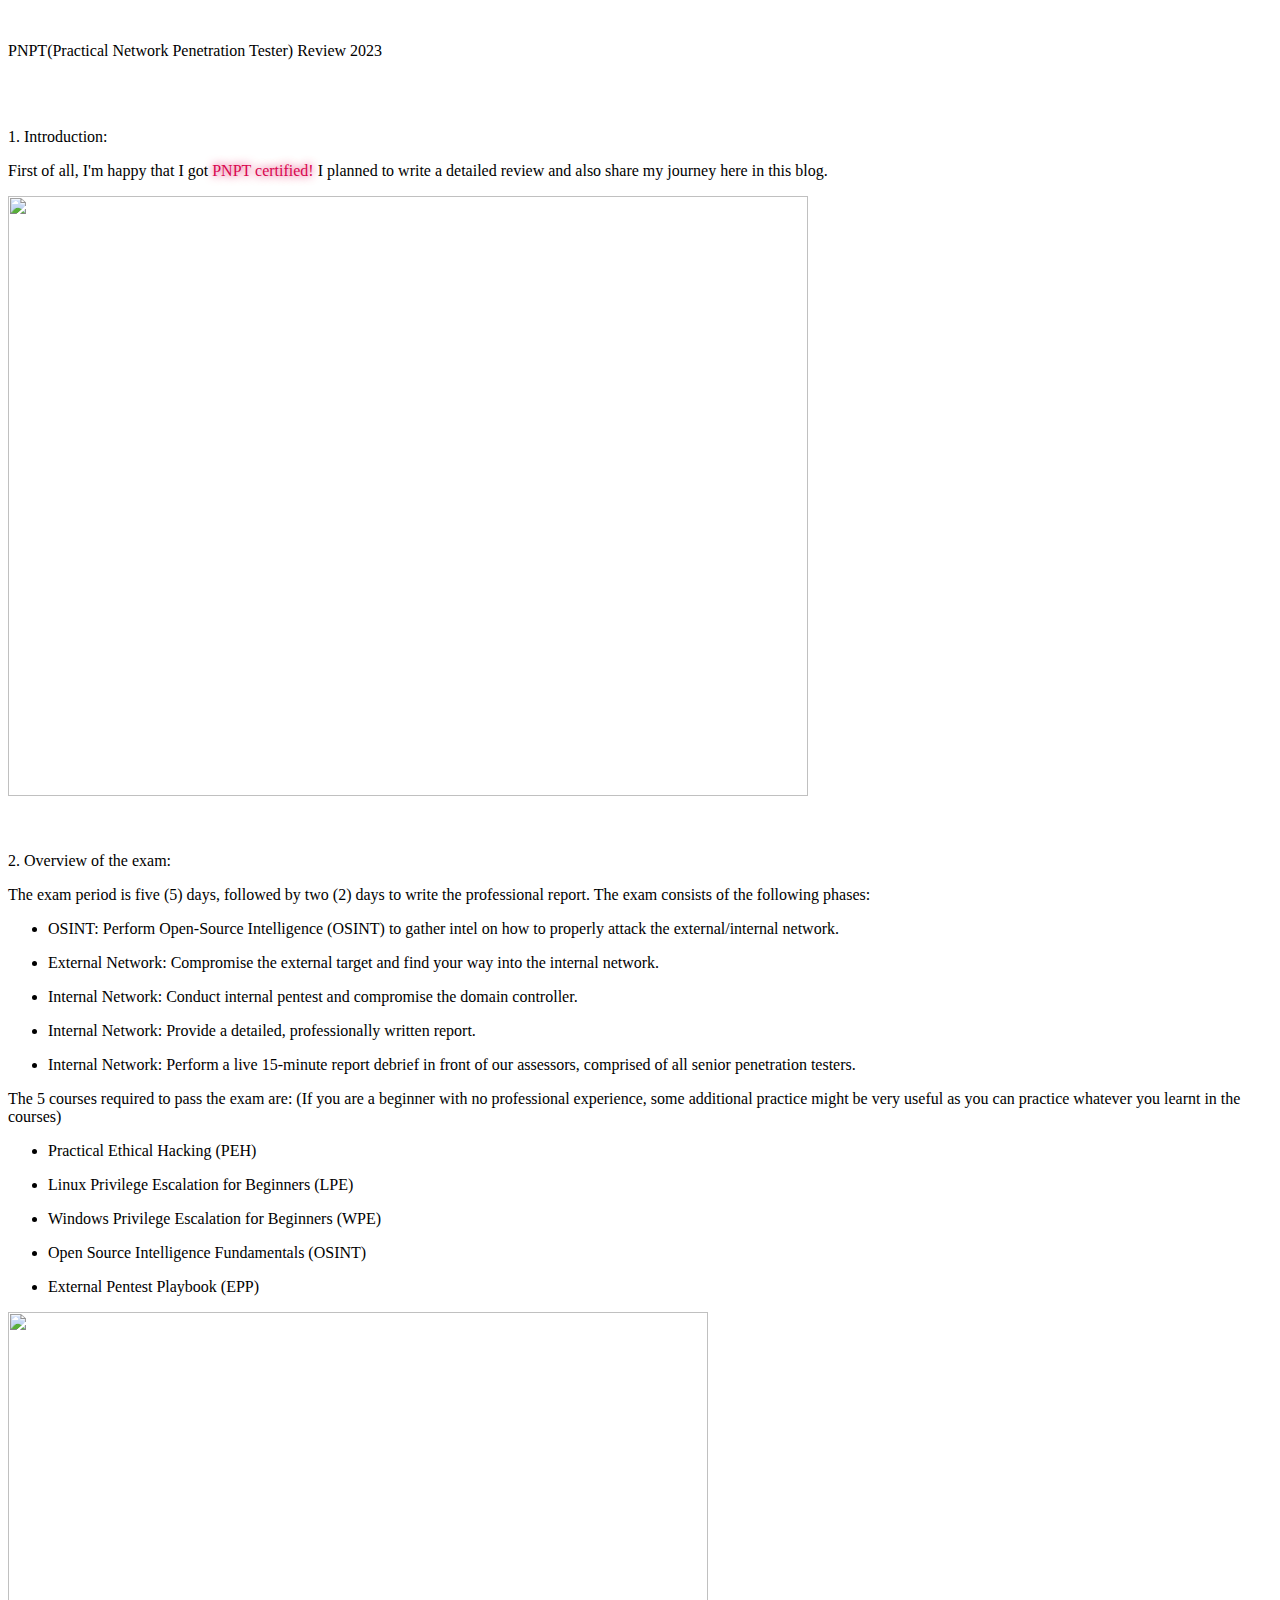
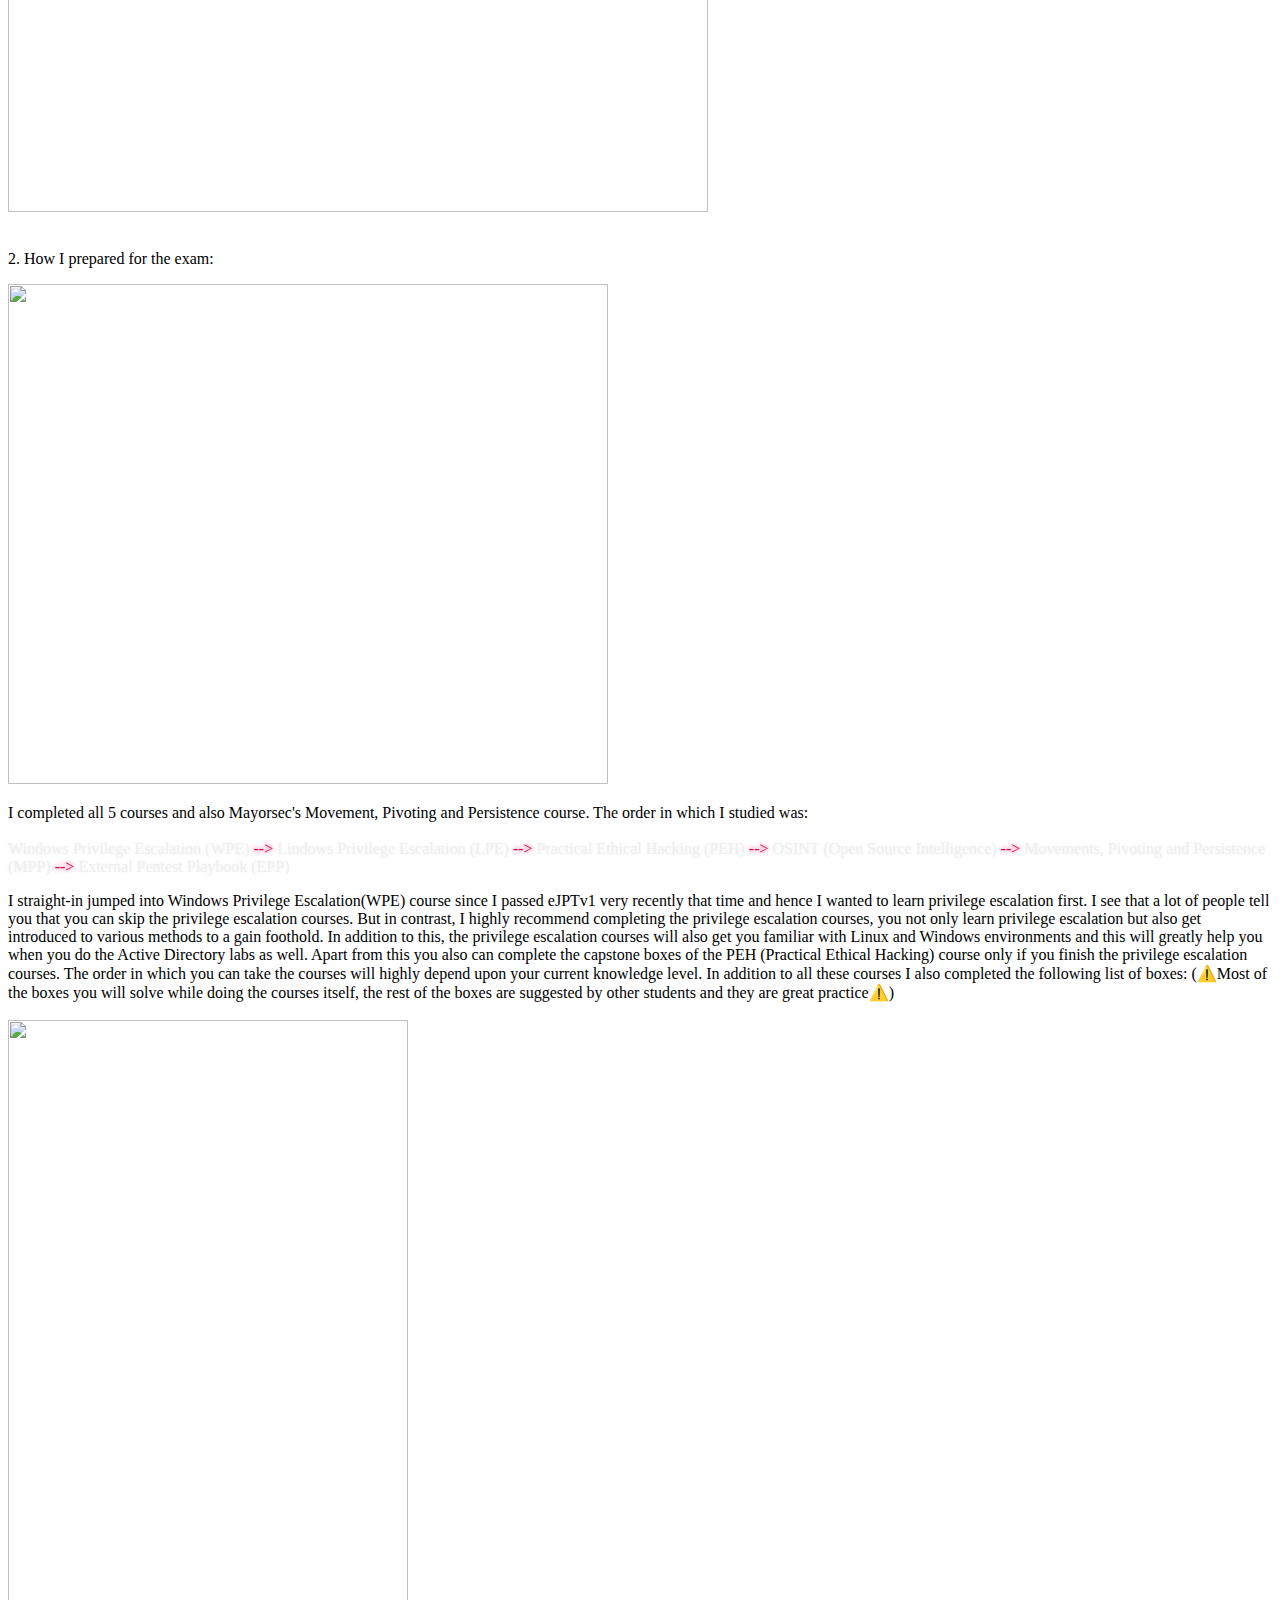
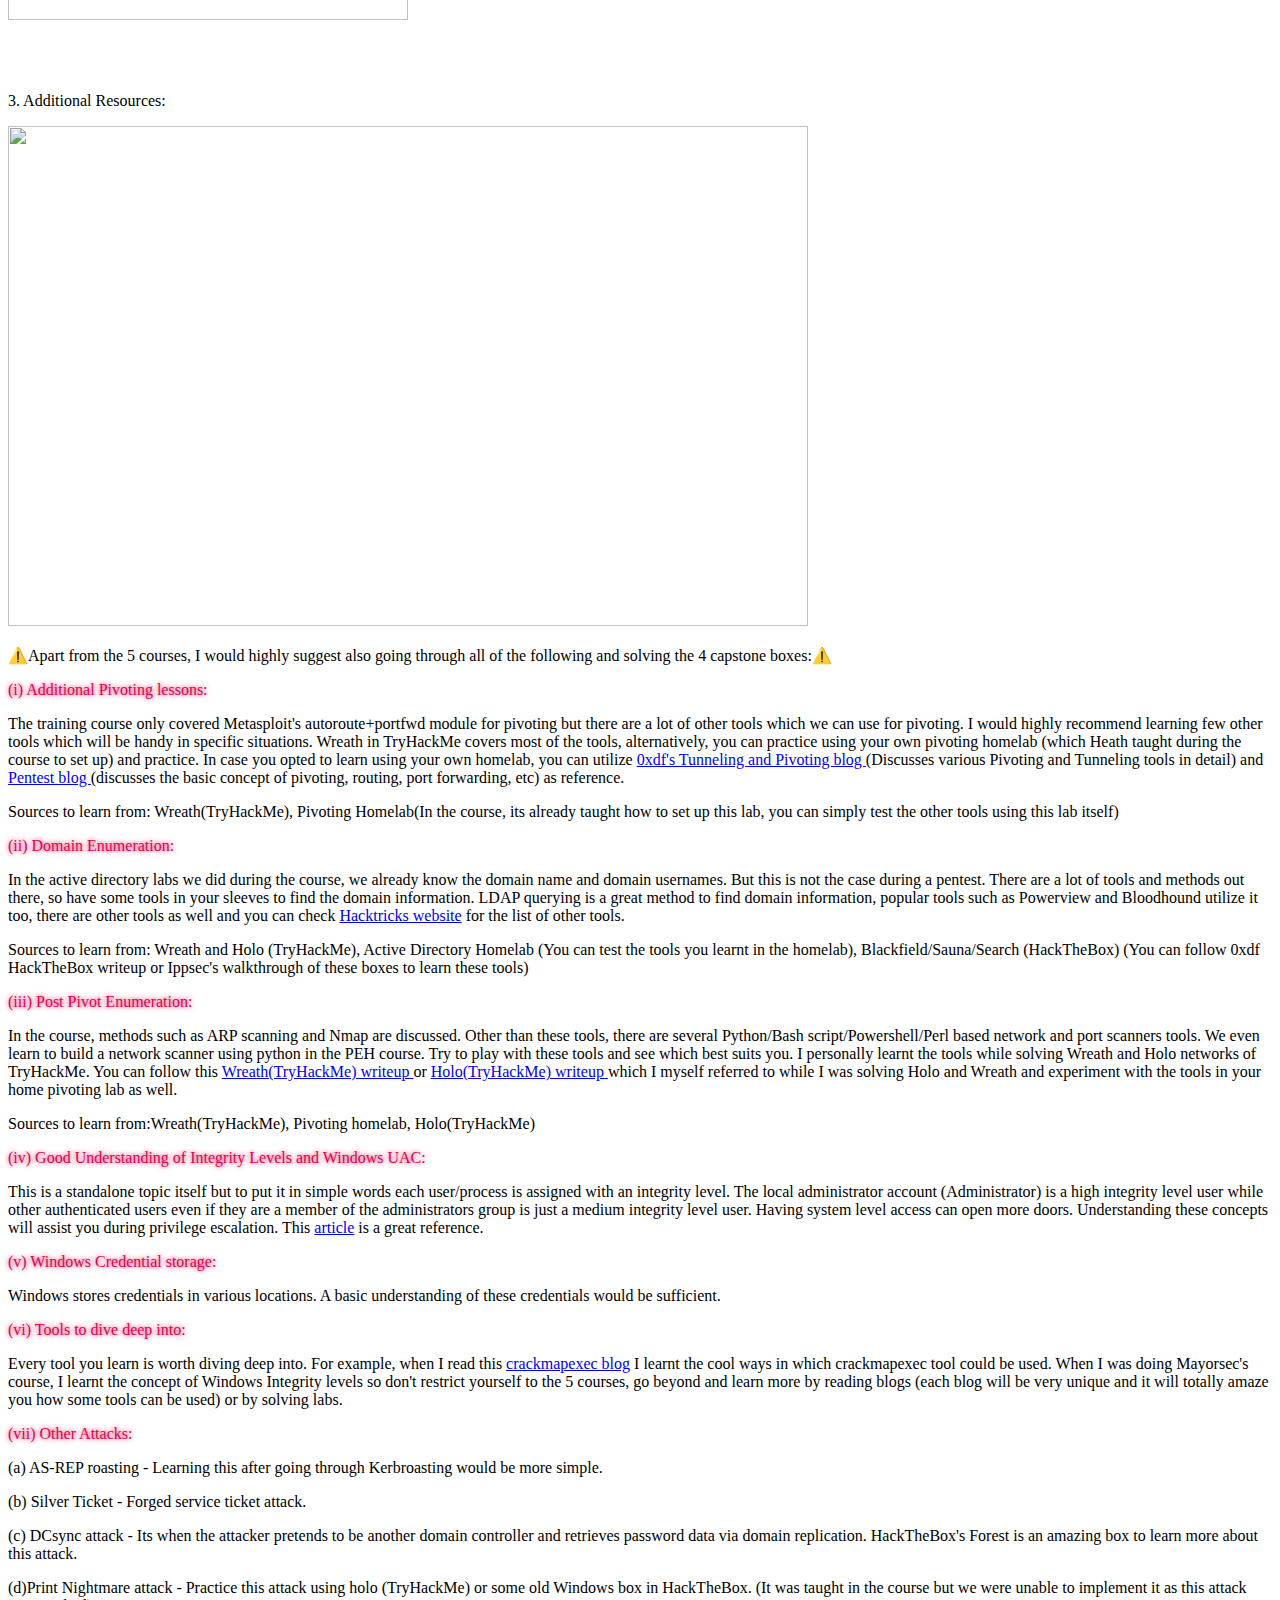
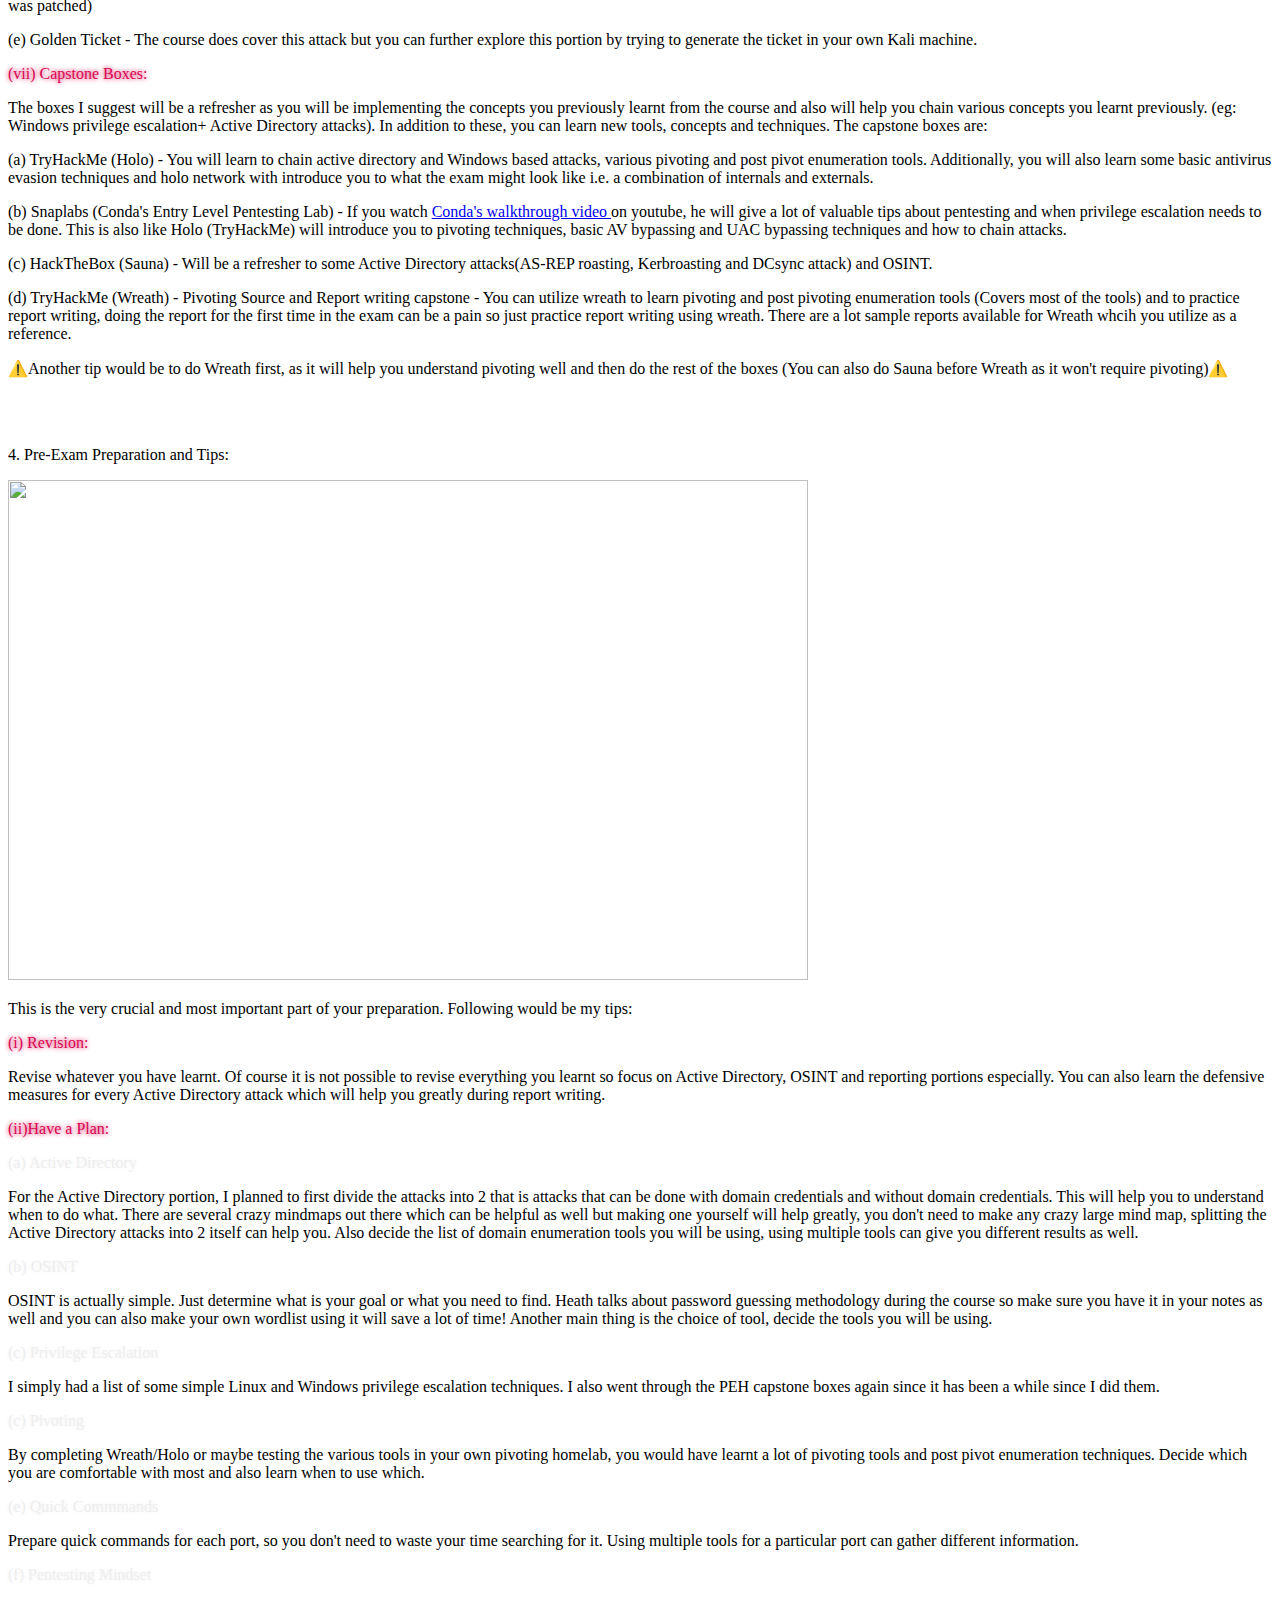
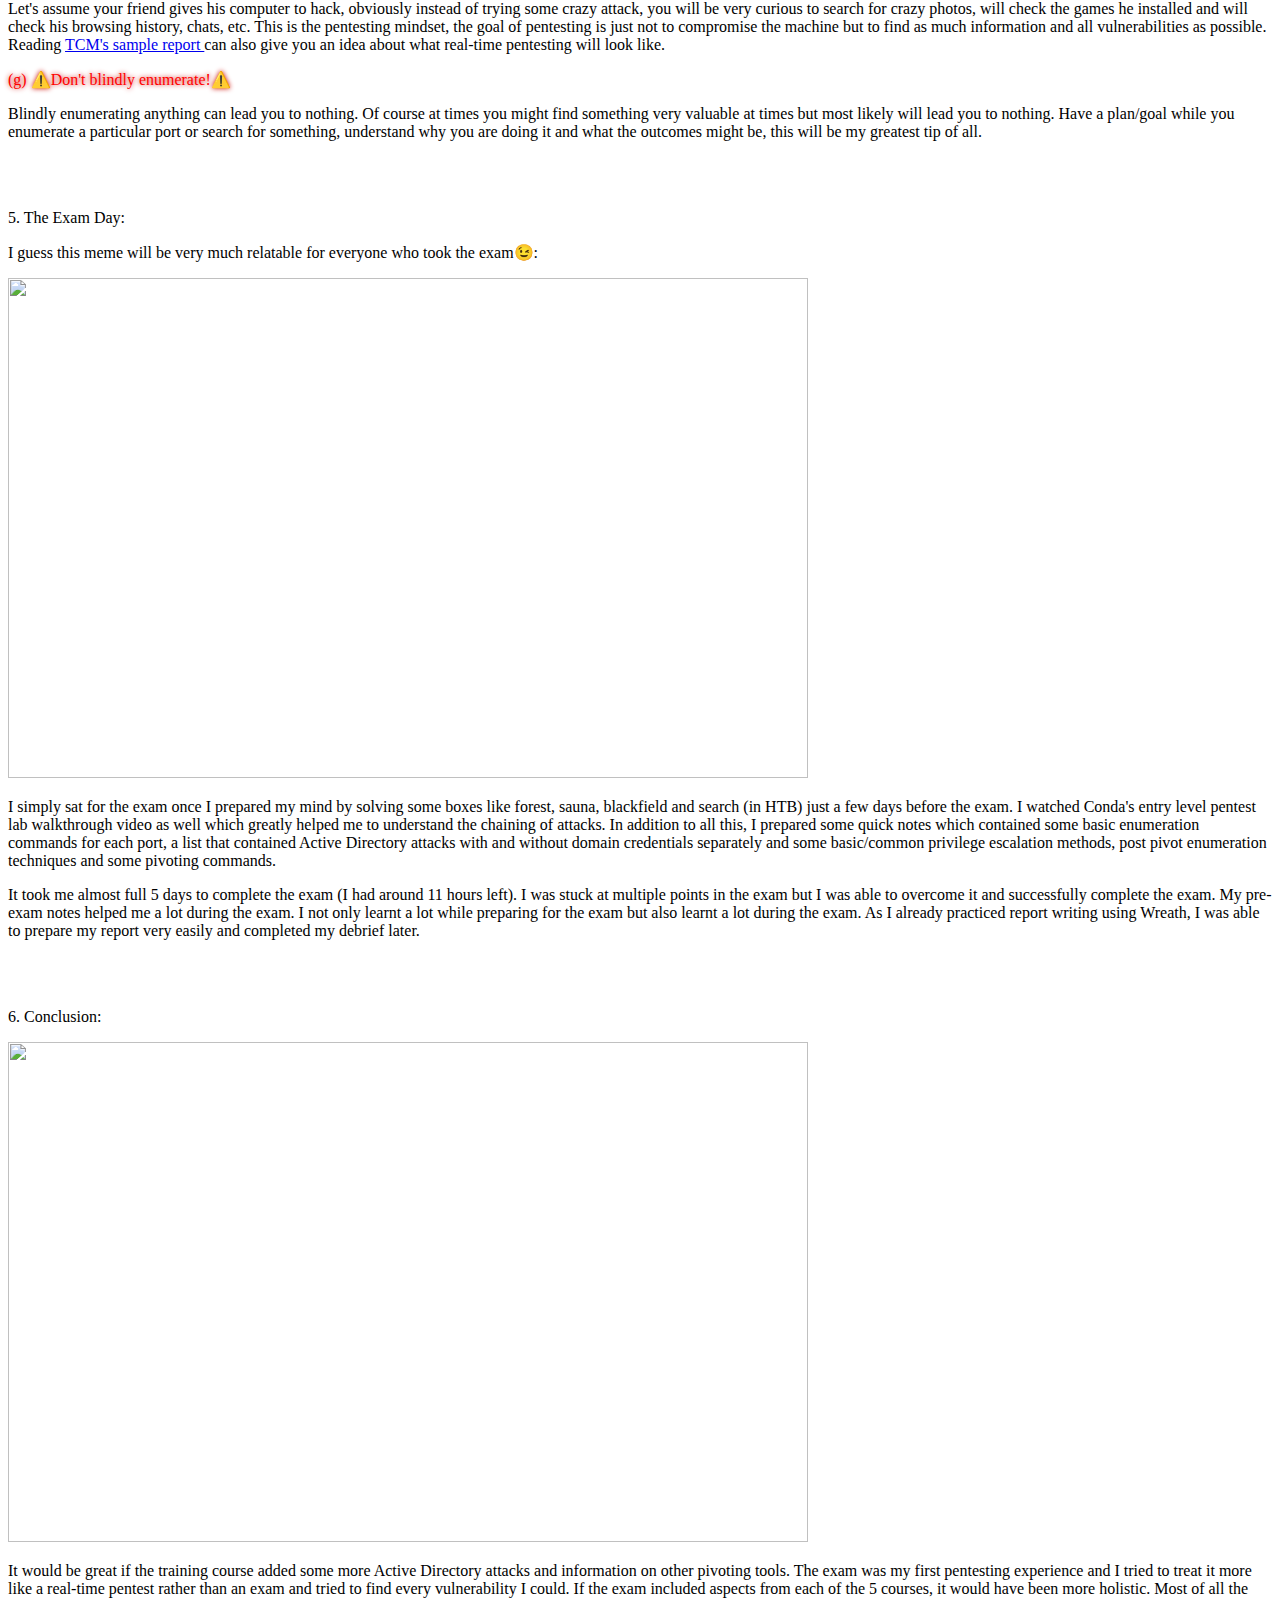
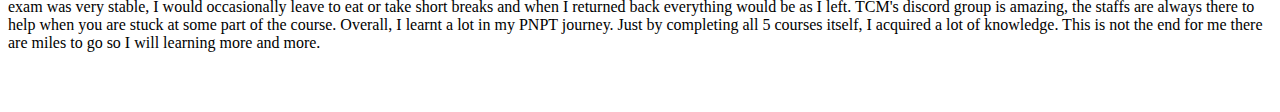
==== pnpt.html @ 168f23df "Update 1" ====
<!DOCTYPE html>
<html lang="en">
<head>
    <meta charset="UTF-8">
    

    <meta http-equiv="X-UA-Compatible" content="IE=edge">
    <meta name="viewport" content="width=device-width, initial-scale=0.4">
    <title>PNPT Review 2023</title>
    <link rel="icon" href="favicon_io (3)/favicon-32x32.png" type="image/x-icon">
    <link rel="stylesheet" href="css/pnpt.css">
</head>
<body>
   
    <div class="container">
        
        
        
        <br>
        
            <div class="neon-line"></div>
          
    
   
        <p id="title">
            <div class=container>
                <div class=beautiful id=BE>PNPT(Practical Network Penetration Tester) Review 2023</div>
                
              </div>
              
              <br>
              
                  <div class="neon-line"></div>
                
        </p>
<br>
<p id="sub-title">
    1. Introduction:  
</p>
<p>  First of all, I'm happy that I got <span style="color:#D80650;text-shadow: 0 0 10px #D80650;">PNPT certified!</span> I planned to write a detailed review and also share my journey here in this blog.</p>


    <img src="image/pnpt.jpg" height="600" width="800" class="center-image"></img>

   
<br>
<br>
<br>

    <div class="neon-line"></div>
    <p id="sub-title">
    2. Overview of the exam:
</p>



    <p>The exam period is five (5) days, followed by two (2) days to write the professional report. The exam consists of the following phases:</p>
    
    <ul>
      <li>
        <p>OSINT: Perform Open-Source Intelligence (OSINT) to gather intel on how to properly attack the external/internal network.</p>
      </li>
      <li>
        <p>External Network: Compromise the external target and find your way into the internal network.</p>
      </li>
      <li>
        
        <p>Internal Network: Conduct internal pentest and compromise the domain controller.</p>
      </li>
      <li>
        
        <p>Internal Network: Provide a detailed, professionally written report.</p>
      </li>
      <li>
        
        <p>Internal Network: Perform a live 15-minute report debrief in front of our assessors, comprised of all senior penetration testers.</p>
      </li>
    </ul>
    <p>The 5 courses required to pass the exam are: (If you are a beginner with no professional experience, some additional practice might be very useful as you can practice whatever you learnt in the courses)</p>
    <ul>
        <li>
            <p>Practical Ethical Hacking (PEH)</p>
        </li>
        <li>
            <p>Linux Privilege Escalation for Beginners (LPE)</p>
        </li>
        <li>
            <p> Windows Privilege Escalation for Beginners (WPE)</p>
        </li>
        <li>
            <p> Open Source Intelligence Fundamentals (OSINT)</p>
        </li>
       
        <li>
            <p> External Pentest Playbook (EPP)</p>
        </li>
       
       
    </ul>
    <image src="image/pass-in-5-steps.png" height="500" width="700"  class="center-image8"></image>
   <br>
<br>

    <div class="neon-line"></div>
    
<p id="sub-title">
    2. How I prepared for the exam:
</p>
<img src="image/study1.png" height="500" width="600"  class="center-image2"></img>
<p> I completed all 5 courses and also Mayorsec's Movement, Pivoting and Persistence course. The order in which I studied was: 
    <br>
    <br>
    <span style="color:#eeeeee;text-shadow: 0 0 5px#eeeeee;">Windows Privilege Escalation (WPE)</span> <span style="color:#D80650;text-shadow: 0 0 5px#D80650;">--></span> <span style="color:#eeeeee;text-shadow: 0 0 5px#eeeeee;">Lindows Privilege Escalation (LPE)</span> <span style="color:#D80650;text-shadow: 0 0 5px#D80650;">--></span> <span style="color:#eeeeee;text-shadow: 0 0 5px#eeeeee;">Practical Ethical Hacking (PEH)</span> <span style="color:#D80650;text-shadow: 0 0 5px#D80650;">--></span> <span style="color:#eeeeee;text-shadow: 0 0 5px#eeeeee;">OSINT (Open Source Intelligence)</span> <span style="color:#D80650;text-shadow: 0 0 5px#D80650;">--></span> <span style="color:#eeeeee;text-shadow: 0 0 5px#eeeeee;">Movements, Pivoting and Persistence (MPP)</span> <span style="color:#D80650;text-shadow: 0 0 5px#D80650;">--></span> <span style="color:#eeeeee;text-shadow: 0 0 5px#eeeeee;">External Pentest Playbook (EPP)</span>
     </p>
     <p>
        I straight-in jumped into Windows Privilege Escalation(WPE) course since I passed eJPTv1 very recently that time and hence I wanted to learn privilege escalation first. I see that a lot of people tell you that you can skip the privilege escalation courses. But in contrast, I highly recommend completing the privilege escalation courses, you not only learn privilege escalation but also get introduced to various methods to a gain foothold. In addition to this, the privilege escalation courses will also get you familiar with Linux and Windows environments and this will greatly help you when you do the Active Directory labs as well. Apart from this you also can complete the capstone boxes of the PEH (Practical Ethical Hacking) course only if you finish the privilege escalation courses. The order in which you can take the courses will highly depend upon your current knowledge level. In addition to all these courses I also completed the following list of boxes: (⚠️Most of the boxes you will solve while doing the courses itself, the rest of the boxes are suggested by other students and they are great practice⚠️)
        <br>
        <br>
        <img src="image/boxes-list.png" height="600" width="400"  class="center-image6"></img>

    </p>
    <br>
    <br>
    
        <div class="neon-line"></div>
    <p id="sub-title">
       
        3. Additional Resources:
        </p>
        <img src="image/ar.png" height="500" width="800"  class="center-image6"></img>
        <p>⚠️Apart from the 5 courses, I would highly suggest also going through all of the following and solving the 4 capstone boxes:⚠️</p>
        <p id="sub-title2"><span style="color:#D80650;text-shadow: 0 0 5px#D80650;">(i) Additional Pivoting lessons:</p></span>
        <p>The training course only covered Metasploit's autoroute+portfwd module for pivoting but there are a lot of other tools which we can use for pivoting. I would highly recommend learning few other tools which will be handy in specific situations. Wreath in TryHackMe covers most of the tools, alternatively,  you can practice using your own pivoting homelab (which Heath taught during the course to set up) and practice. In case you opted to learn using your own homelab, you can utilize  <a href="https://0xdf.gitlab.io/2019/01/28/pwk-notes-tunneling-update1.html" target="_blank" class="here-link">0xdf's Tunneling and Pivoting blog </a> (Discusses various Pivoting and Tunneling tools in detail) and <a href=" https://pentest.blog/explore-hidden-networks-with-double-pivoting/" target="_blank" class="here-link">Pentest blog </a> (discusses the basic concept of pivoting, routing, port forwarding, etc) as reference.</p>
        
        <p> Sources to learn from: Wreath(TryHackMe), Pivoting Homelab(In the course, its already taught how to set up this lab, you can simply test the other tools using this lab itself)</p>
        <p id="sub-title2"><span style="color:#D80650;text-shadow: 0 0 5px#D80650;">(ii) Domain Enumeration:</p></span>
        <p>In the active directory labs we did during the course, we already know the domain name and domain usernames. But this is not the case during a pentest. There are a lot of tools and methods out there, so have some tools in your sleeves to find the domain information. LDAP querying is a great method to find domain information, popular tools such as Powerview and Bloodhound utilize it too, there are other tools as well and you can check <a href="https://book.hacktricks.xyz/network-services-pentesting/pentesting-ldap" target="_blank" class="here-link">Hacktricks website</a> for the list of other tools.</p>
        </p>
        <p> Sources to learn from: Wreath and Holo (TryHackMe), Active Directory Homelab (You can test the tools you learnt in the homelab), Blackfield/Sauna/Search (HackTheBox) (You can follow 0xdf HackTheBox writeup or Ippsec's walkthrough of these boxes to learn these tools)</p>
        
        <p id="sub-title2"><span style="color:#D80650;text-shadow: 0 0 5px#D80650;">(iii) Post Pivot Enumeration:</p></span>
        <p>In the course, methods such as ARP scanning and Nmap are discussed. Other than these tools, there are several Python/Bash script/Powershell/Perl based network and port scanners tools. We even learn to build a network scanner using python in the PEH course. Try to play with these tools and see which best suits you. I personally learnt the tools while solving Wreath and Holo networks of TryHackMe. You can follow this <a href="https://systemweakness.com/wreath-network-tryhackme-lets-conduct-a-full-network-pentest-439b36e5e96a" target="_blank" class="here-link"> Wreath(TryHackMe) writeup </a> or <a href="https://systemweakness.com/holo-network-writeup-tryhackme-lets-hack-active-directory-network-fea687dfa02f" target="_blank" class="here-link"> Holo(TryHackMe) writeup </a>  which I myself referred to while I was solving Holo and Wreath and experiment with the tools in your home pivoting lab as well.</p>
        <p>Sources to learn from:Wreath(TryHackMe), Pivoting homelab, Holo(TryHackMe) </p>
        <p id="sub-title2"><span style="color:#D80650;text-shadow: 0 0 5px#D80650;">(iv) Good Understanding of Integrity Levels and Windows UAC:</p></span>
        <p>This is a standalone topic itself but to put it in simple words each user/process is assigned with an integrity level. The local administrator account (Administrator) is a high integrity level user while other authenticated users even if they are a member of the administrators group is just a medium integrity level user. Having system level access can open more doors. Understanding these concepts will assist you during privilege escalation. This <a href="https://redfoxsec.com/blog/windows-uac-bypass/" target="_blank" class="here-link">article</a> is a great reference.</p>
        <p id="sub-title2"><span style="color:#D80650;text-shadow: 0 0 5px#D80650;">(v) Windows Credential storage:</p></span>
        <p>Windows stores credentials in various locations. A basic understanding of these credentials would be sufficient.</p> 
        <p id="sub-title2"><span style="color:#D80650;text-shadow: 0 0 5px#D80650;">(vi) Tools to dive deep into:</p></span>
        <p>
        Every tool you learn is worth diving deep into. For example, when I read this <a href="https://systemweakness.com/crackmapexec-smb-ad-enumeration-simplified-21e603927f44"_blank" class="here-link">crackmapexec blog</a> I learnt the cool ways in which crackmapexec tool could be used. When I was doing Mayorsec's course, I learnt the concept of Windows Integrity levels so don't restrict yourself to the 5 courses, go beyond and learn more by reading blogs (each blog will be very unique and it will totally amaze you how some tools can be used) or by solving labs.
        
        <p id="sub-title2"><span style="color:#D80650;text-shadow: 0 0 5px#D80650;">(vii) Other Attacks:</p></span>
        <p>
        (a) AS-REP roasting - Learning this after going through Kerbroasting would be more simple.</p>
        <p>(b) Silver Ticket - Forged service ticket attack.</p>
<p>(c) DCsync attack - Its when the attacker pretends to be another domain controller and retrieves password data via domain replication.<span class=forest> HackTheBox's Forest</span> is an amazing box to learn more about this attack. </p>
        <p>(d)Print Nightmare attack - Practice this attack using holo (TryHackMe) or some old Windows box in HackTheBox. (It was taught in the course but we were unable to implement it as this attack was patched)</p>
        <p>(e) Golden Ticket - The course does cover this attack but you can further explore this portion by trying to generate the ticket in your own Kali machine.</p>
       
    
        <p id="sub-title2"><span style="color:#D80650;text-shadow: 0 0 5px#D80650;">(vii) Capstone Boxes:</p></span>
        <p>The boxes I suggest will be a refresher as you will be implementing the concepts you previously learnt from the course and also will help you chain various concepts you learnt previously. (eg: Windows privilege escalation+ Active Directory attacks). In addition to these, you can learn new tools, concepts and techniques. The capstone boxes are:</p>
        <p><span class="magenta">(a) TryHackMe (Holo)</span> - You will learn to chain active directory and Windows based attacks, various pivoting and post pivot enumeration tools. Additionally, you will also learn some basic antivirus evasion techniques and holo network with introduce you to what the exam might look like i.e. a combination of internals and externals.</p>
        <p><span class="cool-purple">(b) Snaplabs (Conda's Entry Level Pentesting Lab)</span> - If you watch <a href="https://www.youtube.com/watch?v=C3Eg8QPPWcY" target="_blank" class="here-link">Conda's walkthrough video </a> on youtube, he will give a lot of valuable tips about pentesting and when privilege escalation needs to be done. This is also like Holo (TryHackMe) will introduce you to pivoting techniques, basic AV bypassing and UAC bypassing techniques and how to chain attacks.
        
        </p>
        <p><span class="cool-green">(c) HackTheBox (Sauna)</span> - Will be a refresher to some Active Directory attacks(AS-REP roasting, Kerbroasting and DCsync attack) and OSINT.</p>
        <p><span class="cool-blue">(d) TryHackMe (Wreath)</span> - Pivoting Source and Report writing capstone - You can utilize wreath to learn pivoting and post pivoting enumeration tools (Covers most of the tools) and to practice report writing, doing the report for the first time in the exam can be a pain so just practice report writing using wreath. There are a lot sample reports available for Wreath whcih you utilize as a reference.</p>
        <p><span class="red">⚠️Another tip would be to do Wreath first, as it will help you understand pivoting well and then do the rest of the boxes (You can also do Sauna before Wreath as it won't require pivoting)⚠️</span></p>
        <br>
        <br>
        
            <div class="neon-line"></div>
          
        <p id="sub-title">
            4. Pre-Exam Preparation and Tips:  
        </p>
        <img src="image/think.png" height="500" width="800"  class="center-image4"></img>
        <p>This is the very crucial and most important part of your preparation. Following would be my tips:</p>
        <p id="sub-title2"><span style="color:#D80650;text-shadow: 0 0 5px#D80650;">(i) Revision:</p></span>
        <p>Revise whatever you have learnt. Of course it is not possible to revise everything you learnt so focus on Active Directory, OSINT and reporting portions especially. You can also learn the defensive measures for every Active Directory attack which will help you greatly during report writing. </p>
        <p id="sub-title2"><span style="color:#D80650;text-shadow: 0 0 5px#D80650;">(ii)Have a Plan:</p></span>
        <p><span style="color:#eeeeee;text-shadow: 0 0 5px#eeeeee;">(a) Active Directory</p></span>
        <p>For the Active Directory portion, I planned to first divide the attacks into 2 that is attacks that can be done with domain credentials and without domain credentials. This will help you to understand when to do what. There are several crazy mindmaps out there which can be helpful as well but making one yourself will help greatly, you don't need to make any crazy large mind map, splitting the Active Directory attacks into 2 itself can help you. Also decide the list of domain enumeration tools you will be using, using multiple tools can give you different results as well.</p>
        
        <p><span style="color:#eeeeee;text-shadow: 0 0 5px#eeeeee;">(b) OSINT</p></span>
        <p>OSINT is actually simple. Just determine what is your goal or what you need to find. Heath talks about password guessing methodology during the course so make sure you have it in your notes as well and you can also make your own wordlist using it will save a lot of time! Another main thing is the choice of tool, decide the tools you will be using.</p>
        <p><span style="color:#eeeeee;text-shadow: 0 0 5px#eeeeee;">(c) Privilege Escalation</p></span>
        <p>I simply had a list of some simple Linux and Windows privilege escalation techniques. I also went through the PEH capstone boxes again since it has been a while since I did them.</p>
        <p><span style="color:#eeeeee;text-shadow: 0 0 5px#eeeeee;">(c) Pivoting</p></span>
        <p>By completing Wreath/Holo or maybe testing the various tools in your own pivoting homelab, you would have learnt a lot of pivoting tools and post pivot enumeration techniques. Decide which you are comfortable with most and also learn when to use which.</p>
        <p><span style="color:#eeeeee;text-shadow: 0 0 5px#eeeeee;">(e) Quick Commmands</p></span>
        <p>
        Prepare quick commands for each port, so you don't need to waste your time searching for it. Using multiple tools for a particular port can gather different information.
    </p> 
    <p><span style="color:#eeeeee;text-shadow: 0 0 5px#eeeeee;">(f) Pentesting Mindset</p></span>
    <P> Let's assume your friend gives his computer to hack, obviously instead of trying some crazy attack, you will be very curious to search for crazy photos, will check the games he installed and will check his browsing history, chats, etc. This is the pentesting mindset, the goal of pentesting is just not to compromise the machine but to find as much information and all vulnerabilities as possible. Reading  <a href=" https://github.com/hmaverickadams/TCM-Security-Sample-Pentest-Report"_blank" class="here-link"> TCM's sample report </a>can also give you an idea about what real-time pentesting will look like. </p>
        <p><span style="color:red;text-shadow: 0 0 5px #CA0B00  ;">(g) ⚠️Don't blindly enumerate!⚠️</p></span>
        <p>Blindly enumerating anything can lead you to nothing. Of course at times you might find something very valuable at times but most likely will lead you to nothing. Have a plan/goal while you enumerate a particular port or search for something, understand why you are doing it and what the outcomes might be, this will be my greatest tip of all.</p>
        
    </p>
    <br>
<br>

    <div class="neon-line"></div>
  

    <p id="sub-title"> 
    5. The Exam Day:  
    </p>
    <p>
    I guess this meme will be very much relatable for everyone who took the exam😉:
</p>
    <img src="image/meme.png" height="500" width="800"  class="center-image3"></img>
    <p>
      I simply sat for the exam once I prepared my mind by solving some boxes like forest, sauna, blackfield and search (in HTB) just a few days before the exam. I watched Conda's entry level pentest lab walkthrough video as well which greatly helped me to understand the chaining of attacks.
      In addition to all this, I prepared some quick notes which contained some basic enumeration commands for each port, a list that contained Active Directory attacks with and without domain credentials separately and some basic/common privilege escalation methods, post pivot enumeration techniques and some pivoting commands.
    </p>
    
    <p>
        It took me almost full 5 days to complete the exam (I had around 11 hours left). I was stuck at multiple points in the exam but I was able to overcome it and successfully complete the exam. My pre-exam notes helped me a lot during the exam. I not only learnt a lot while preparing for the exam but also learnt a lot during the exam. As I already practiced report writing using Wreath, I was able to prepare my report very easily and completed my debrief later.
    </p>
    <br>
    <br>
    
        <div class="neon-line"></div>
    <p id="sub-title">
        6. Conclusion:  
    </p>
    <img src="image/conclusion.png" height="500" width="800"  class="center-image7"></img>
    <p> It would be great if the training course added some more Active Directory attacks and information on other pivoting tools. The exam was my first pentesting experience and I tried to treat it more like a real-time pentest rather than an exam and tried to find every vulnerability I could. If the exam included aspects from each of the 5 courses, it would have been more holistic. Most of all the exam was very stable, I would occasionally leave to eat or take short breaks and when I returned back everything would be as I left. TCM's discord group is amazing, the staffs are always there to help when you are stuck at some part of the course. Overall, I learnt a lot in my PNPT journey. Just by completing all 5 courses itself, I acquired a lot of knowledge. This is not the end for me there are miles to go so I will learning more and more.</p>
    <br>
    <br>
    
        <div class="neon-line"></div>
      
    
   
       
</div>
</body>
</html>
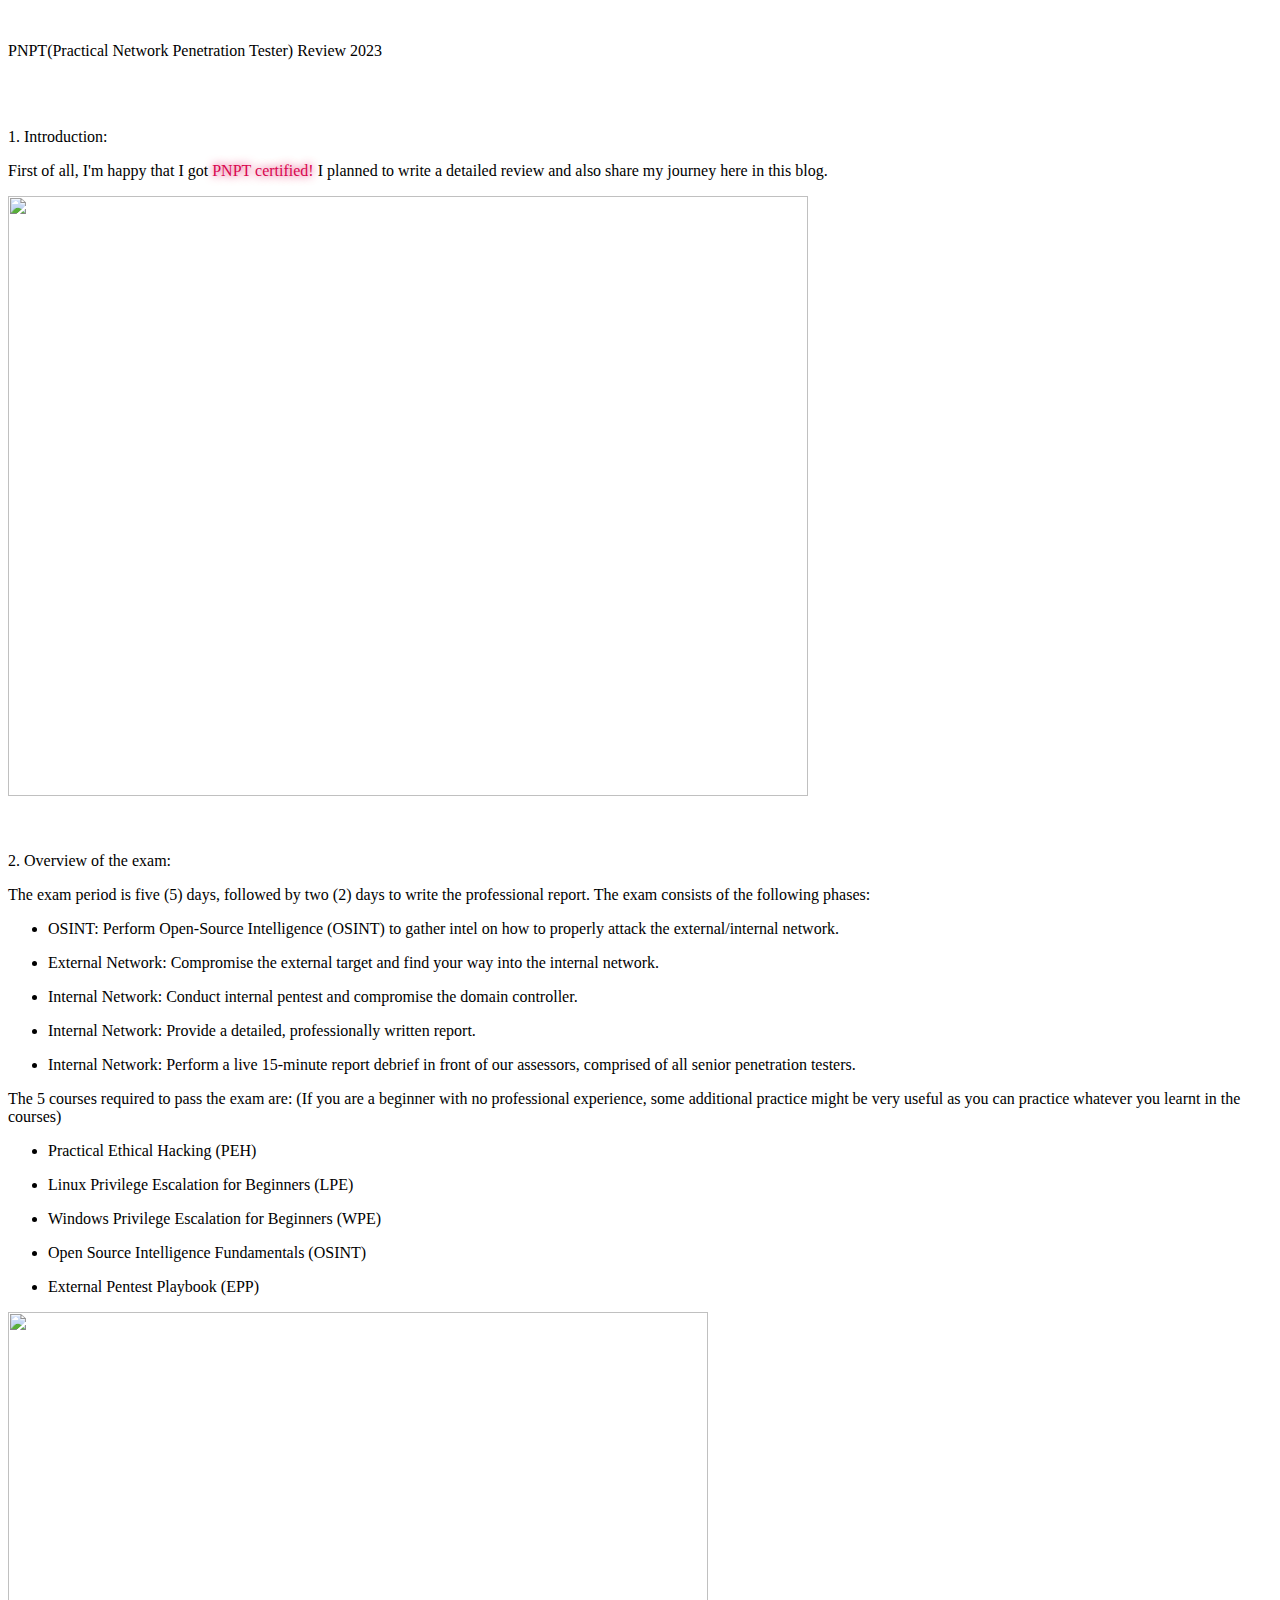
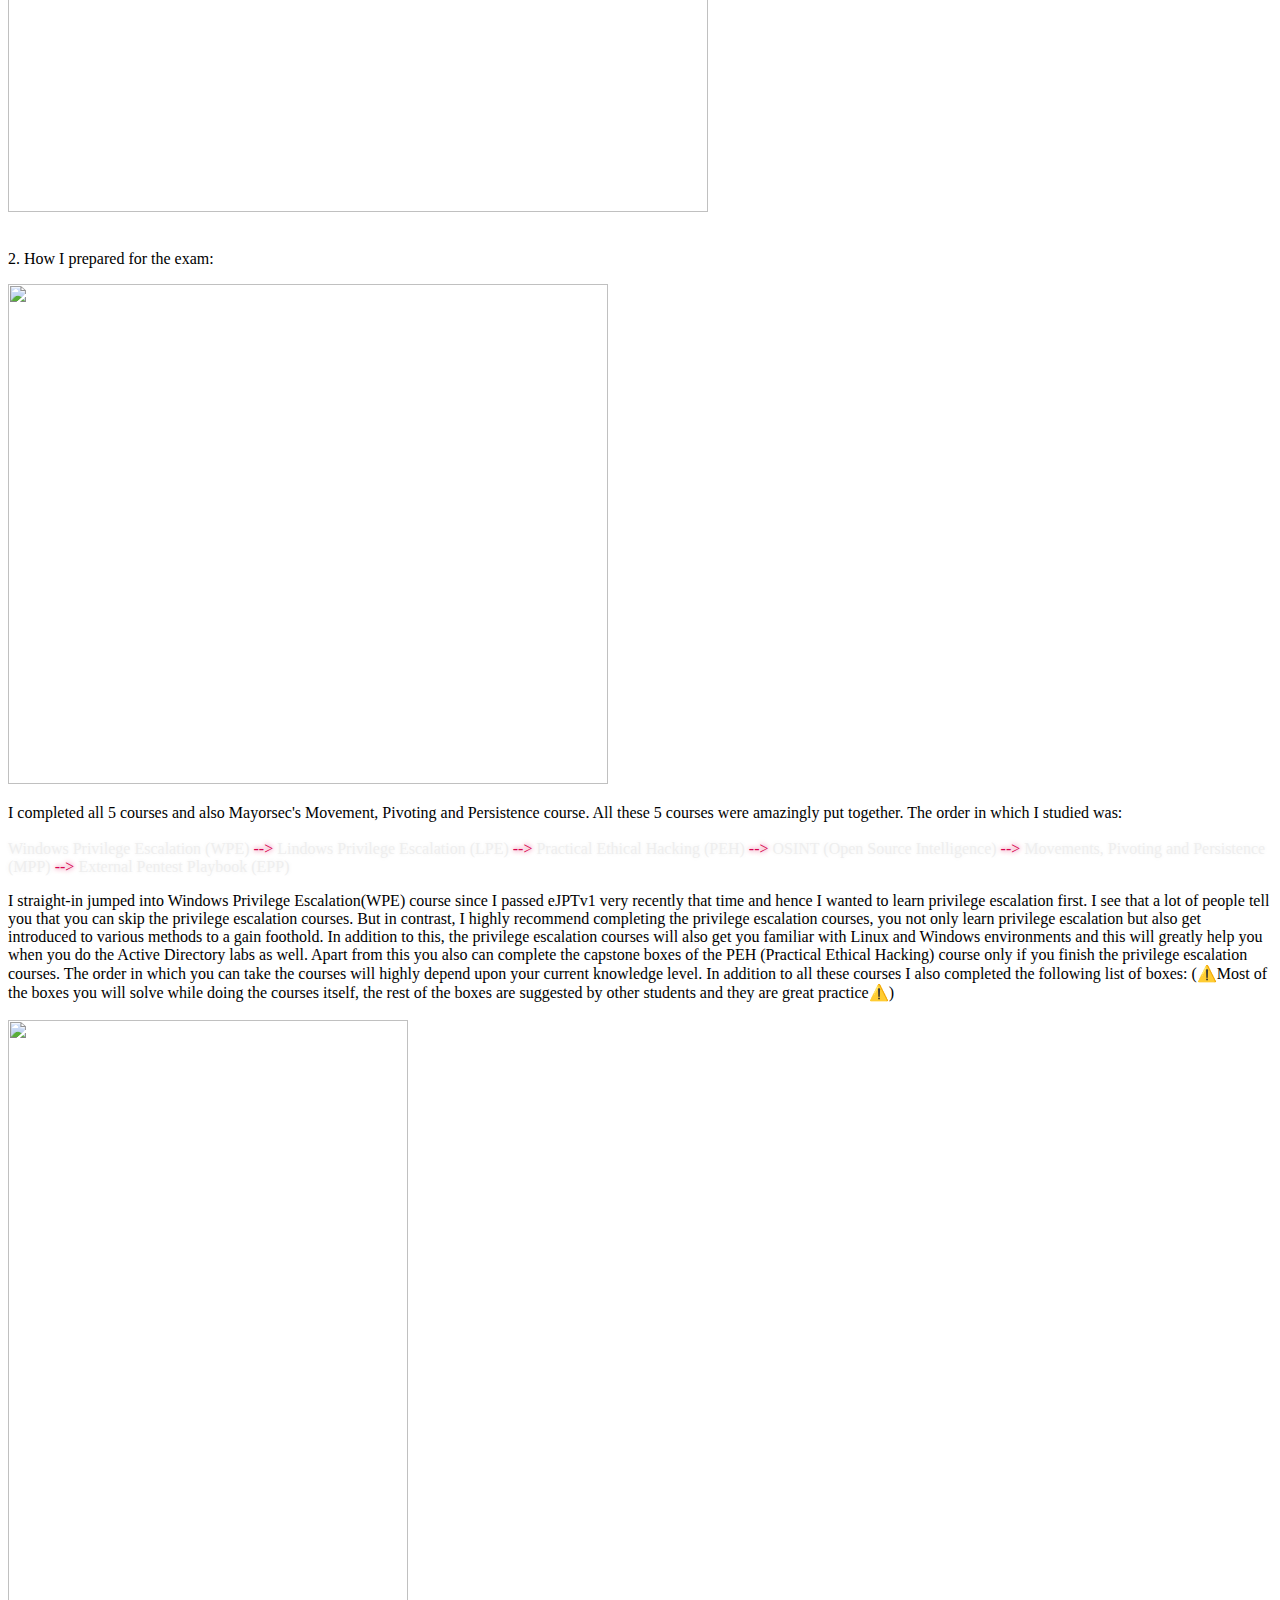
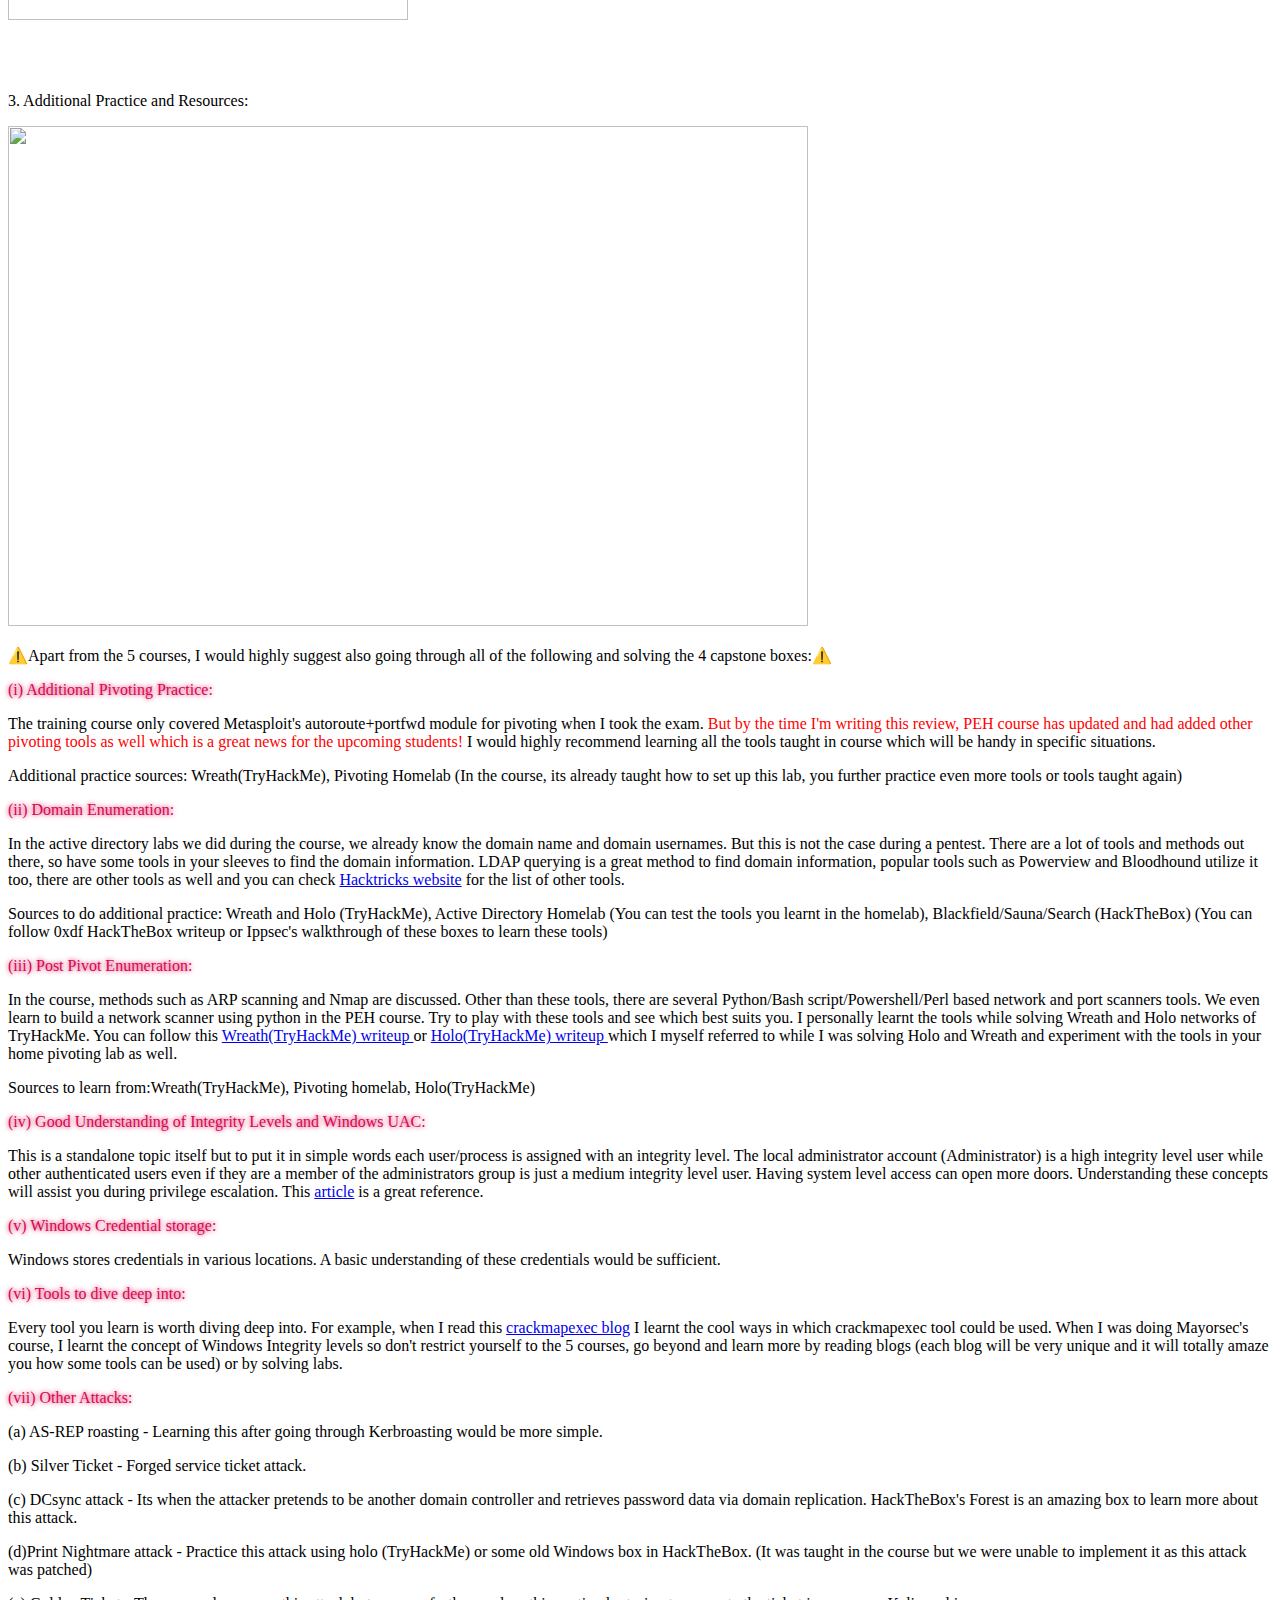
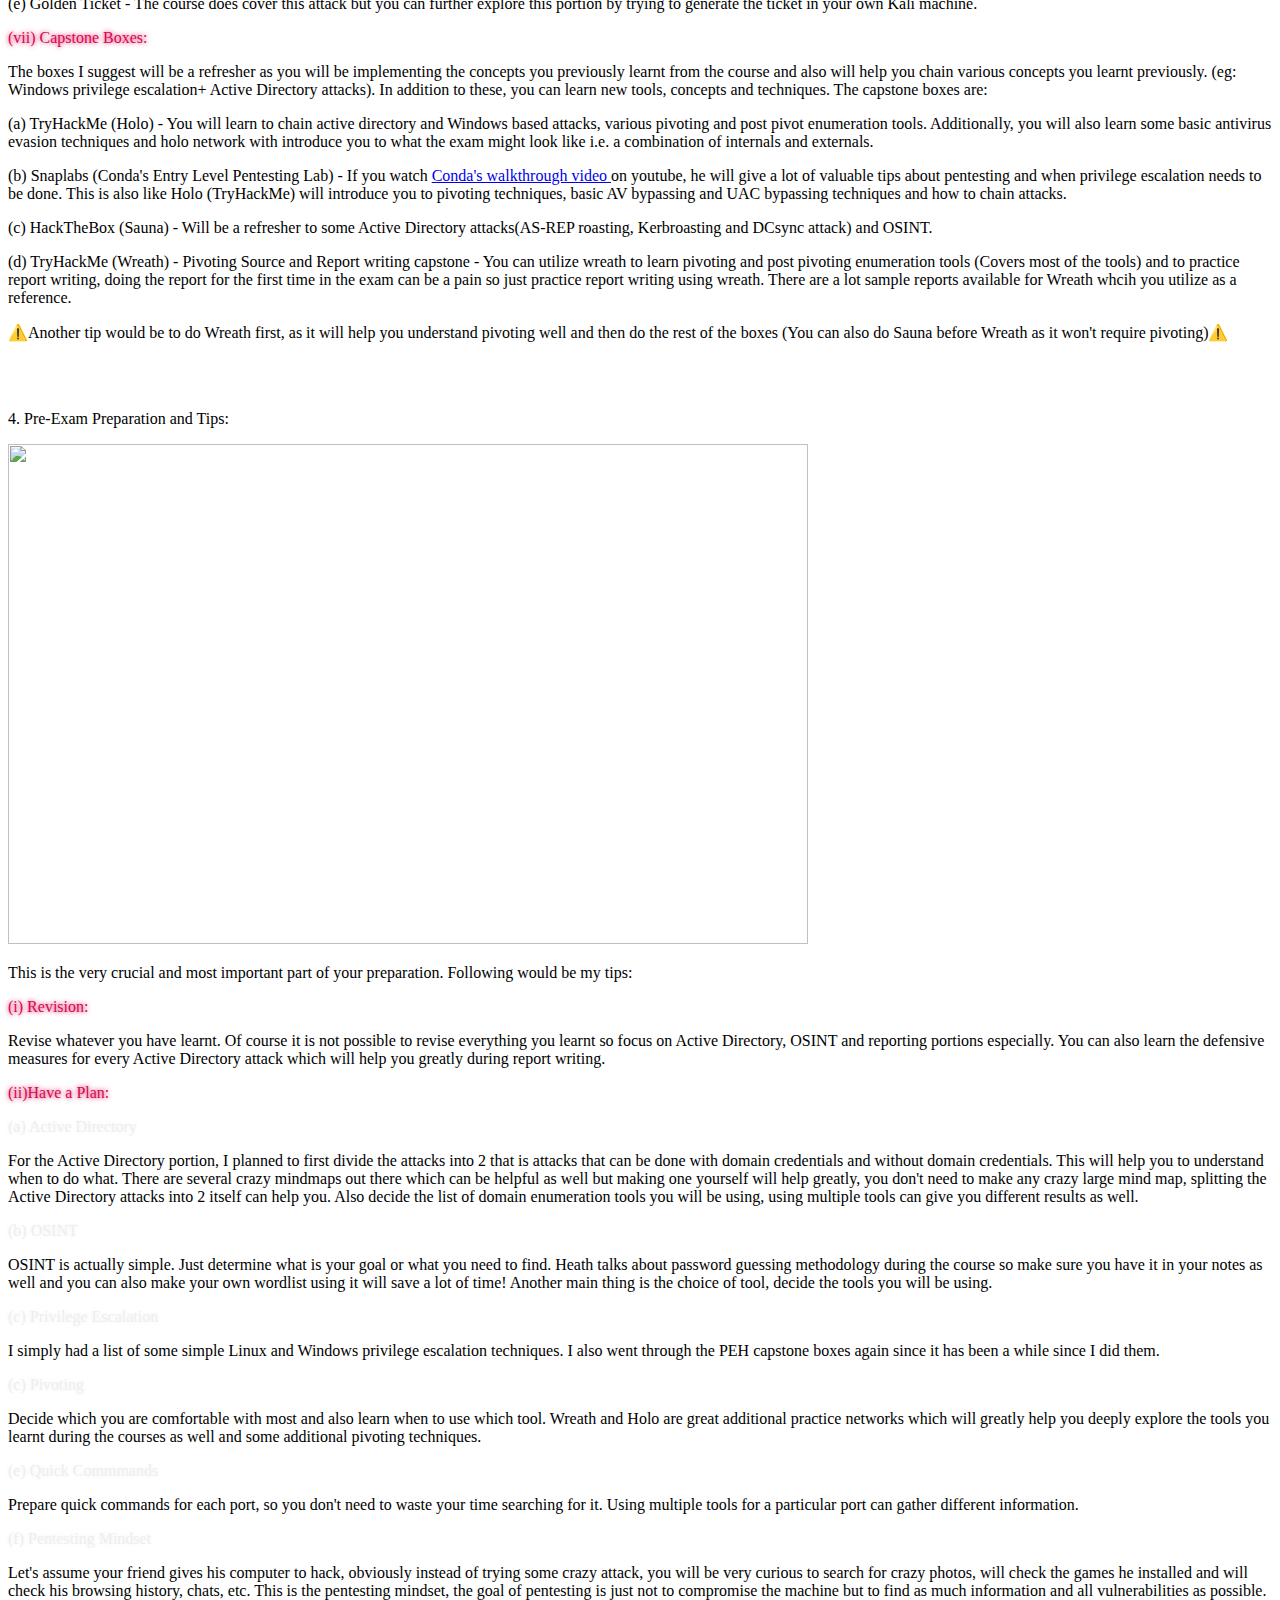
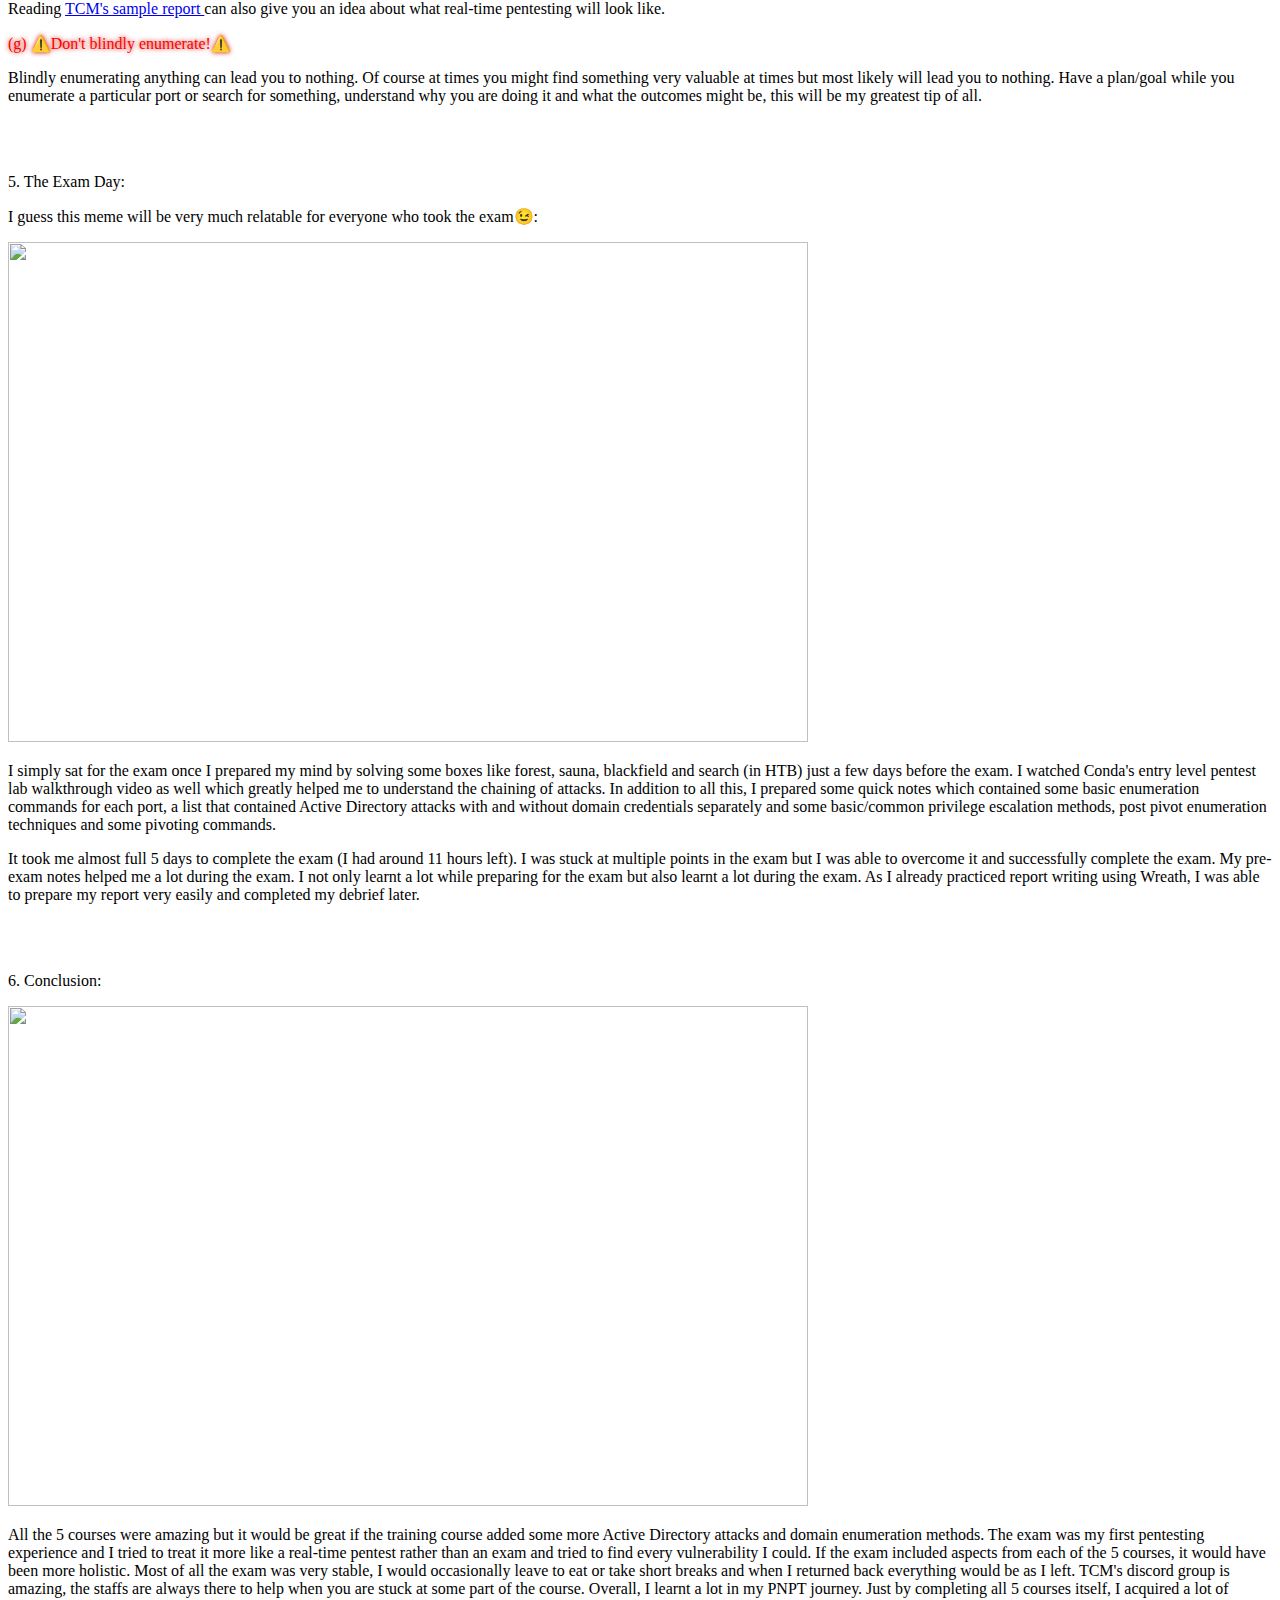
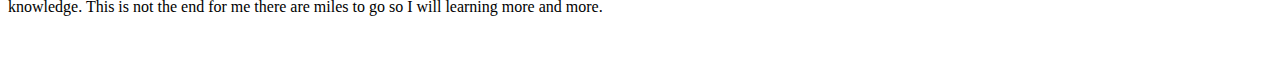
==== commit 35c60f80: "Update 2" ====
--- a/pnpt.html
+++ b/pnpt.html
@@ -107,7 +107,7 @@
     2. How I prepared for the exam:
 </p>
 <img src="image/study1.png" height="500" width="600"  class="center-image2"></img>
-<p> I completed all 5 courses and also Mayorsec's Movement, Pivoting and Persistence course. The order in which I studied was: 
+<p> I completed all 5 courses and also Mayorsec's Movement, Pivoting and Persistence course. All these 5 courses were amazingly put together. The order in which I studied was: 
     <br>
     <br>
     <span style="color:#eeeeee;text-shadow: 0 0 5px#eeeeee;">Windows Privilege Escalation (WPE)</span> <span style="color:#D80650;text-shadow: 0 0 5px#D80650;">--></span> <span style="color:#eeeeee;text-shadow: 0 0 5px#eeeeee;">Lindows Privilege Escalation (LPE)</span> <span style="color:#D80650;text-shadow: 0 0 5px#D80650;">--></span> <span style="color:#eeeeee;text-shadow: 0 0 5px#eeeeee;">Practical Ethical Hacking (PEH)</span> <span style="color:#D80650;text-shadow: 0 0 5px#D80650;">--></span> <span style="color:#eeeeee;text-shadow: 0 0 5px#eeeeee;">OSINT (Open Source Intelligence)</span> <span style="color:#D80650;text-shadow: 0 0 5px#D80650;">--></span> <span style="color:#eeeeee;text-shadow: 0 0 5px#eeeeee;">Movements, Pivoting and Persistence (MPP)</span> <span style="color:#D80650;text-shadow: 0 0 5px#D80650;">--></span> <span style="color:#eeeeee;text-shadow: 0 0 5px#eeeeee;">External Pentest Playbook (EPP)</span>
@@ -125,18 +125,19 @@
         <div class="neon-line"></div>
     <p id="sub-title">
        
-        3. Additional Resources:
+        3. Additional Practice and Resources:
         </p>
         <img src="image/ar.png" height="500" width="800"  class="center-image6"></img>
         <p>⚠️Apart from the 5 courses, I would highly suggest also going through all of the following and solving the 4 capstone boxes:⚠️</p>
-        <p id="sub-title2"><span style="color:#D80650;text-shadow: 0 0 5px#D80650;">(i) Additional Pivoting lessons:</p></span>
-        <p>The training course only covered Metasploit's autoroute+portfwd module for pivoting but there are a lot of other tools which we can use for pivoting. I would highly recommend learning few other tools which will be handy in specific situations. Wreath in TryHackMe covers most of the tools, alternatively,  you can practice using your own pivoting homelab (which Heath taught during the course to set up) and practice. In case you opted to learn using your own homelab, you can utilize  <a href="https://0xdf.gitlab.io/2019/01/28/pwk-notes-tunneling-update1.html" target="_blank" class="here-link">0xdf's Tunneling and Pivoting blog </a> (Discusses various Pivoting and Tunneling tools in detail) and <a href=" https://pentest.blog/explore-hidden-networks-with-double-pivoting/" target="_blank" class="here-link">Pentest blog </a> (discusses the basic concept of pivoting, routing, port forwarding, etc) as reference.</p>
-        
-        <p> Sources to learn from: Wreath(TryHackMe), Pivoting Homelab(In the course, its already taught how to set up this lab, you can simply test the other tools using this lab itself)</p>
+        <p id="sub-title2"><span style="color:#D80650;text-shadow: 0 0 5px#D80650;">(i) Additional Pivoting Practice:</p></span>
+        <p>The training course only covered Metasploit's autoroute+portfwd module for pivoting when I took the exam. <span style="color:red;">But by the time I'm writing this review, PEH course has updated and had added other pivoting tools as well which is a great news for the upcoming students! </span> I would highly recommend learning all the tools taught in course which will be handy in specific situations. 
+        <p>
+        
+        <p> Additional practice sources: Wreath(TryHackMe), Pivoting Homelab (In the course, its already taught how to set up this lab, you further practice even more tools or tools taught again)</p>
         <p id="sub-title2"><span style="color:#D80650;text-shadow: 0 0 5px#D80650;">(ii) Domain Enumeration:</p></span>
         <p>In the active directory labs we did during the course, we already know the domain name and domain usernames. But this is not the case during a pentest. There are a lot of tools and methods out there, so have some tools in your sleeves to find the domain information. LDAP querying is a great method to find domain information, popular tools such as Powerview and Bloodhound utilize it too, there are other tools as well and you can check <a href="https://book.hacktricks.xyz/network-services-pentesting/pentesting-ldap" target="_blank" class="here-link">Hacktricks website</a> for the list of other tools.</p>
         </p>
-        <p> Sources to learn from: Wreath and Holo (TryHackMe), Active Directory Homelab (You can test the tools you learnt in the homelab), Blackfield/Sauna/Search (HackTheBox) (You can follow 0xdf HackTheBox writeup or Ippsec's walkthrough of these boxes to learn these tools)</p>
+        <p> Sources to do additional practice: Wreath and Holo (TryHackMe), Active Directory Homelab (You can test the tools you learnt in the homelab), Blackfield/Sauna/Search (HackTheBox) (You can follow 0xdf HackTheBox writeup or Ippsec's walkthrough of these boxes to learn these tools)</p>
         
         <p id="sub-title2"><span style="color:#D80650;text-shadow: 0 0 5px#D80650;">(iii) Post Pivot Enumeration:</p></span>
         <p>In the course, methods such as ARP scanning and Nmap are discussed. Other than these tools, there are several Python/Bash script/Powershell/Perl based network and port scanners tools. We even learn to build a network scanner using python in the PEH course. Try to play with these tools and see which best suits you. I personally learnt the tools while solving Wreath and Holo networks of TryHackMe. You can follow this <a href="https://systemweakness.com/wreath-network-tryhackme-lets-conduct-a-full-network-pentest-439b36e5e96a" target="_blank" class="here-link"> Wreath(TryHackMe) writeup </a> or <a href="https://systemweakness.com/holo-network-writeup-tryhackme-lets-hack-active-directory-network-fea687dfa02f" target="_blank" class="here-link"> Holo(TryHackMe) writeup </a>  which I myself referred to while I was solving Holo and Wreath and experiment with the tools in your home pivoting lab as well.</p>
@@ -188,7 +189,7 @@
         <p><span style="color:#eeeeee;text-shadow: 0 0 5px#eeeeee;">(c) Privilege Escalation</p></span>
         <p>I simply had a list of some simple Linux and Windows privilege escalation techniques. I also went through the PEH capstone boxes again since it has been a while since I did them.</p>
         <p><span style="color:#eeeeee;text-shadow: 0 0 5px#eeeeee;">(c) Pivoting</p></span>
-        <p>By completing Wreath/Holo or maybe testing the various tools in your own pivoting homelab, you would have learnt a lot of pivoting tools and post pivot enumeration techniques. Decide which you are comfortable with most and also learn when to use which.</p>
+        <p>Decide which you are comfortable with most and also learn when to use which tool. Wreath and Holo are great additional practice networks which will greatly help you deeply explore the tools you learnt during the courses as well and some additional pivoting techniques.</p>
         <p><span style="color:#eeeeee;text-shadow: 0 0 5px#eeeeee;">(e) Quick Commmands</p></span>
         <p>
         Prepare quick commands for each port, so you don't need to waste your time searching for it. Using multiple tools for a particular port can gather different information.
@@ -228,7 +229,7 @@
         6. Conclusion:  
     </p>
     <img src="image/conclusion.png" height="500" width="800"  class="center-image7"></img>
-    <p> It would be great if the training course added some more Active Directory attacks and information on other pivoting tools. The exam was my first pentesting experience and I tried to treat it more like a real-time pentest rather than an exam and tried to find every vulnerability I could. If the exam included aspects from each of the 5 courses, it would have been more holistic. Most of all the exam was very stable, I would occasionally leave to eat or take short breaks and when I returned back everything would be as I left. TCM's discord group is amazing, the staffs are always there to help when you are stuck at some part of the course. Overall, I learnt a lot in my PNPT journey. Just by completing all 5 courses itself, I acquired a lot of knowledge. This is not the end for me there are miles to go so I will learning more and more.</p>
+    <p> All the 5 courses were amazing but it would be great if the training course added some more Active Directory attacks and domain enumeration methods. The exam was my first pentesting experience and I tried to treat it more like a real-time pentest rather than an exam and tried to find every vulnerability I could. If the exam included aspects from each of the 5 courses, it would have been more holistic. Most of all the exam was very stable, I would occasionally leave to eat or take short breaks and when I returned back everything would be as I left. TCM's discord group is amazing, the staffs are always there to help when you are stuck at some part of the course. Overall, I learnt a lot in my PNPT journey. Just by completing all 5 courses itself, I acquired a lot of knowledge. This is not the end for me there are miles to go so I will learning more and more.</p>
     <br>
     <br>
     
